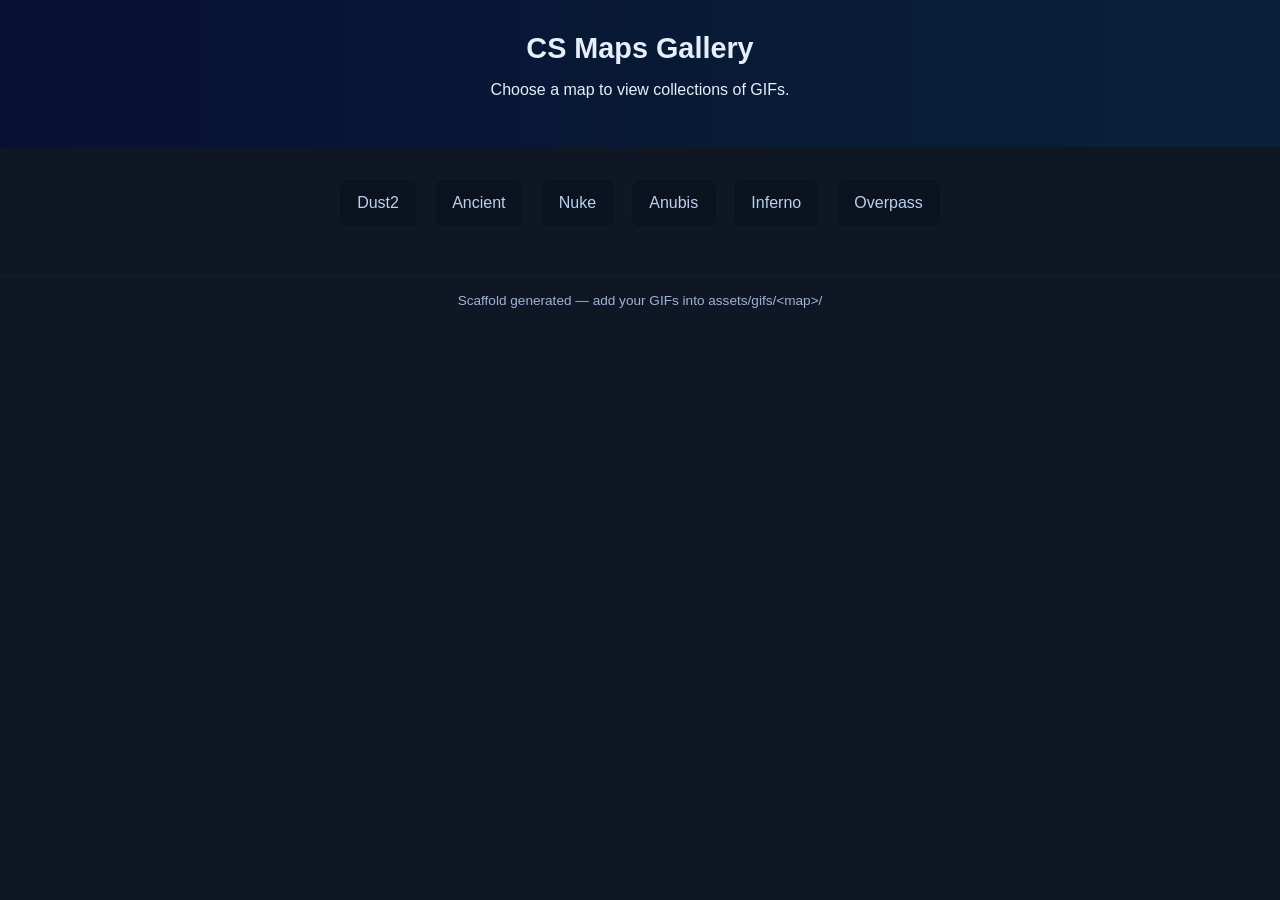
==== index.html @ d7f80f81 "Add map pages and base stylesheet Scaffold gallery UI: add index.html and individual map pages (dust" ====
<!doctype html>
<html lang="en">
<head>
  <meta charset="utf-8">
  <meta name="viewport" content="width=device-width,initial-scale=1">
  <title>CS Maps Gallery</title>
  <link rel="stylesheet" href="assets/css/style.css">
</head>
<body>
  <header class="site-header">
    <h1>CS Maps Gallery</h1>
    <p>Choose a map to view collections of GIFs.</p>
  </header>
  <main>
    <section class="maps">
      <ul class="map-list">
        <li><a href="dust2.html">Dust2</a></li>
        <li><a href="ancient.html">Ancient</a></li>
        <li><a href="nuke.html">Nuke</a></li>
        <li><a href="anubis.html">Anubis</a></li>
        <li><a href="inferno.html">Inferno</a></li>
        <li><a href="overpass.html">Overpass</a></li>
      </ul>
    </section>
  </main>
  <footer class="site-footer">Scaffold generated — add your GIFs into <code>assets/gifs/&lt;map&gt;/</code></footer>
</body>
</html>
---- assets/css/style.css ----
*{box-sizing:border-box;font-family:Inter,Segoe UI,Arial,sans-serif}
body{margin:0;background:#0f1724;color:#e6eef8}
.site-header{padding:2rem;text-align:center;background:linear-gradient(90deg,#071032,#09223a)}
.site-header h1{margin:0 0 .25rem 0;font-size:1.8rem}
.map-list{list-style:none;padding:1rem 2rem;display:flex;flex-wrap:wrap;gap:1rem;justify-content:center}
.map-list a{display:block;padding:.9rem 1.1rem;background:#0b1320;border-radius:8px;color:#bcd0ee;text-decoration:none;border:1px solid rgba(255,255,255,.03)}
.map-list a:hover{background:#0f2540;color:#fff}
.container{max-width:1100px;margin:1.5rem auto;padding:0 1rem}
.section{margin-bottom:1.5rem}
.section h2{margin:.25rem 0 .75rem 0;color:#dff0ff}
.gifs-grid{display:grid;grid-template-columns:repeat(auto-fill,minmax(180px,1fr));gap:.75rem}
.gifs-grid img{width:100%;height:140px;object-fit:cover;border-radius:6px;background:#081226}
.back-link{display:inline-block;margin:1rem 0;color:#9fc6ff;text-decoration:none}
.site-footer{padding:1rem;text-align:center;font-size:.85rem;color:#9fb2d7;border-top:1px solid rgba(255,255,255,.03);margin-top:2rem}
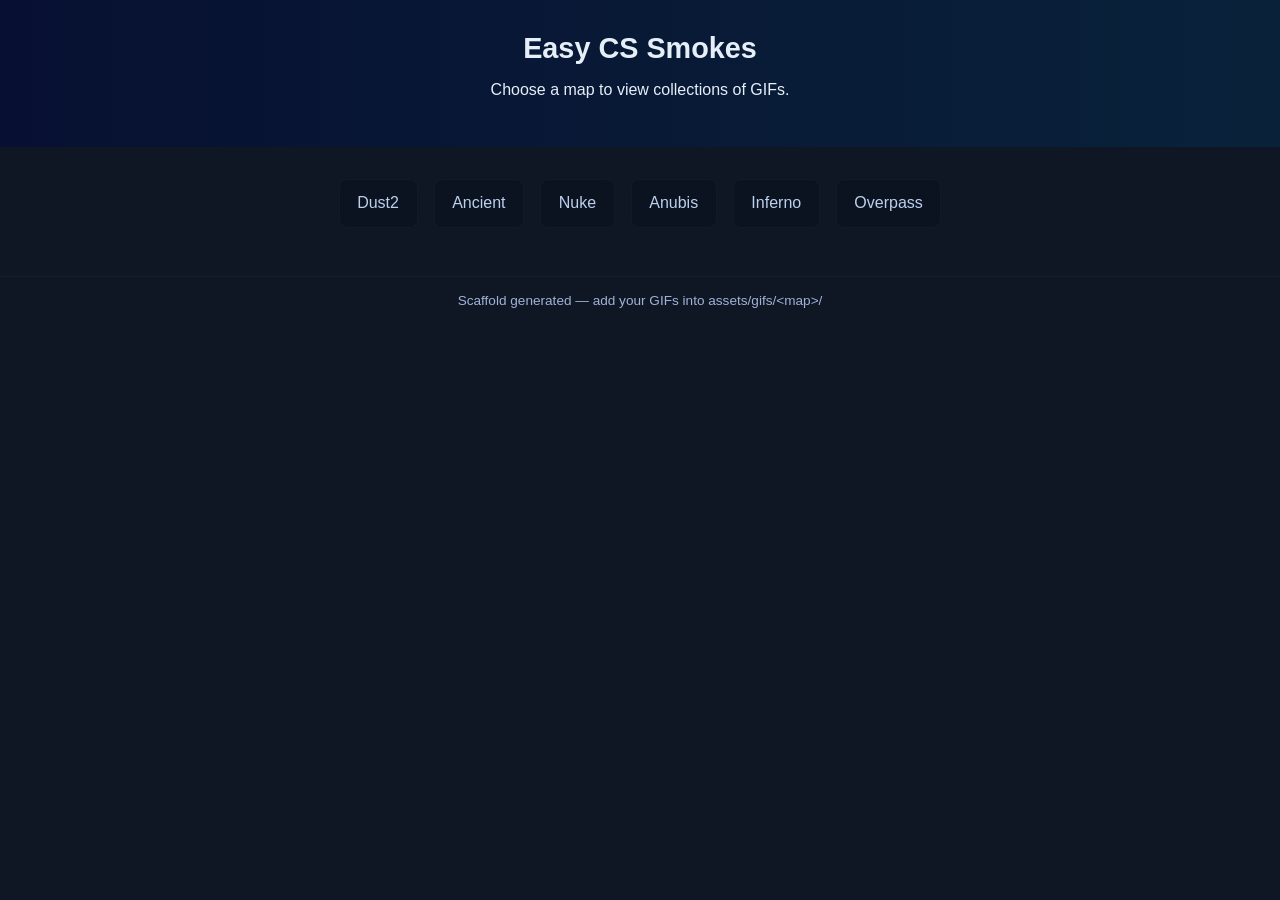
==== commit 1fdc1487: "." ====
--- a/index.html
+++ b/index.html
@@ -3,12 +3,12 @@
 <head>
   <meta charset="utf-8">
   <meta name="viewport" content="width=device-width,initial-scale=1">
-  <title>CS Maps Gallery</title>
+  <title>Easy CS Smokes</title>
   <link rel="stylesheet" href="assets/css/style.css">
 </head>
 <body>
   <header class="site-header">
-    <h1>CS Maps Gallery</h1>
+    <h1>Easy CS Smokes</h1>
     <p>Choose a map to view collections of GIFs.</p>
   </header>
   <main>
--- a/assets/css/style.css
+++ b/assets/css/style.css
@@ -5,6 +5,7 @@
 .map-list{list-style:none;padding:1rem 2rem;display:flex;flex-wrap:wrap;gap:1rem;justify-content:center}
 .map-list a{display:block;padding:.9rem 1.1rem;background:#0b1320;border-radius:8px;color:#bcd0ee;text-decoration:none;border:1px solid rgba(255,255,255,.03)}
 .map-list a:hover{background:#0f2540;color:#fff}
+.map-list a.active{background:#1e40af;color:#fff;border-color:#1e40af}
 .container{max-width:1100px;margin:1.5rem auto;padding:0 1rem}
 .section{margin-bottom:1.5rem}
 .section h2{margin:.25rem 0 .75rem 0;color:#dff0ff}
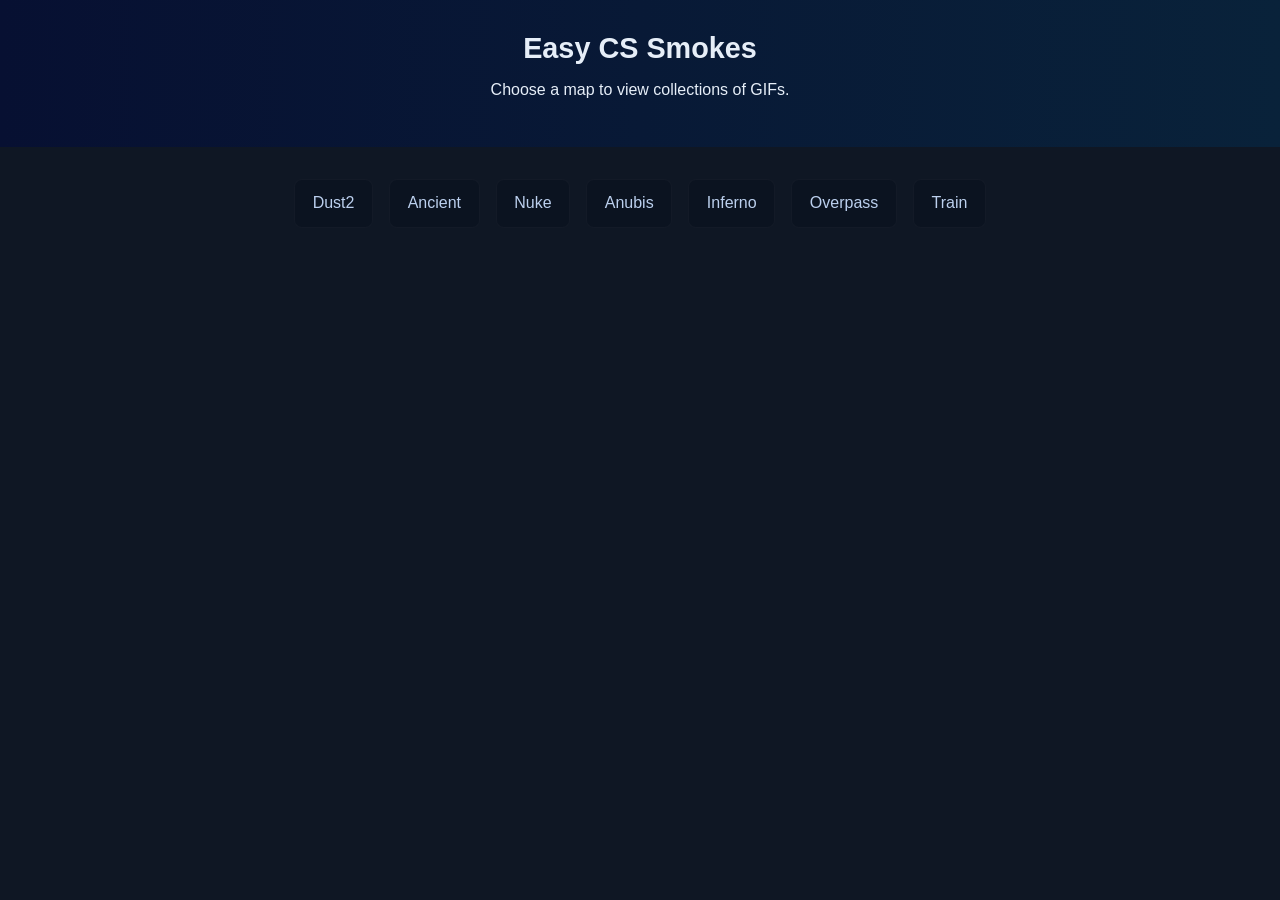
==== commit 909eee47: "add train, update footers and titles" ====
--- a/index.html
+++ b/index.html
@@ -20,9 +20,9 @@
         <li><a href="anubis.html">Anubis</a></li>
         <li><a href="inferno.html">Inferno</a></li>
         <li><a href="overpass.html">Overpass</a></li>
+        <li><a href="train.html">Train</a></li>
       </ul>
     </section>
   </main>
-  <footer class="site-footer">Scaffold generated — add your GIFs into <code>assets/gifs/&lt;map&gt;/</code></footer>
 </body>
 </html>
